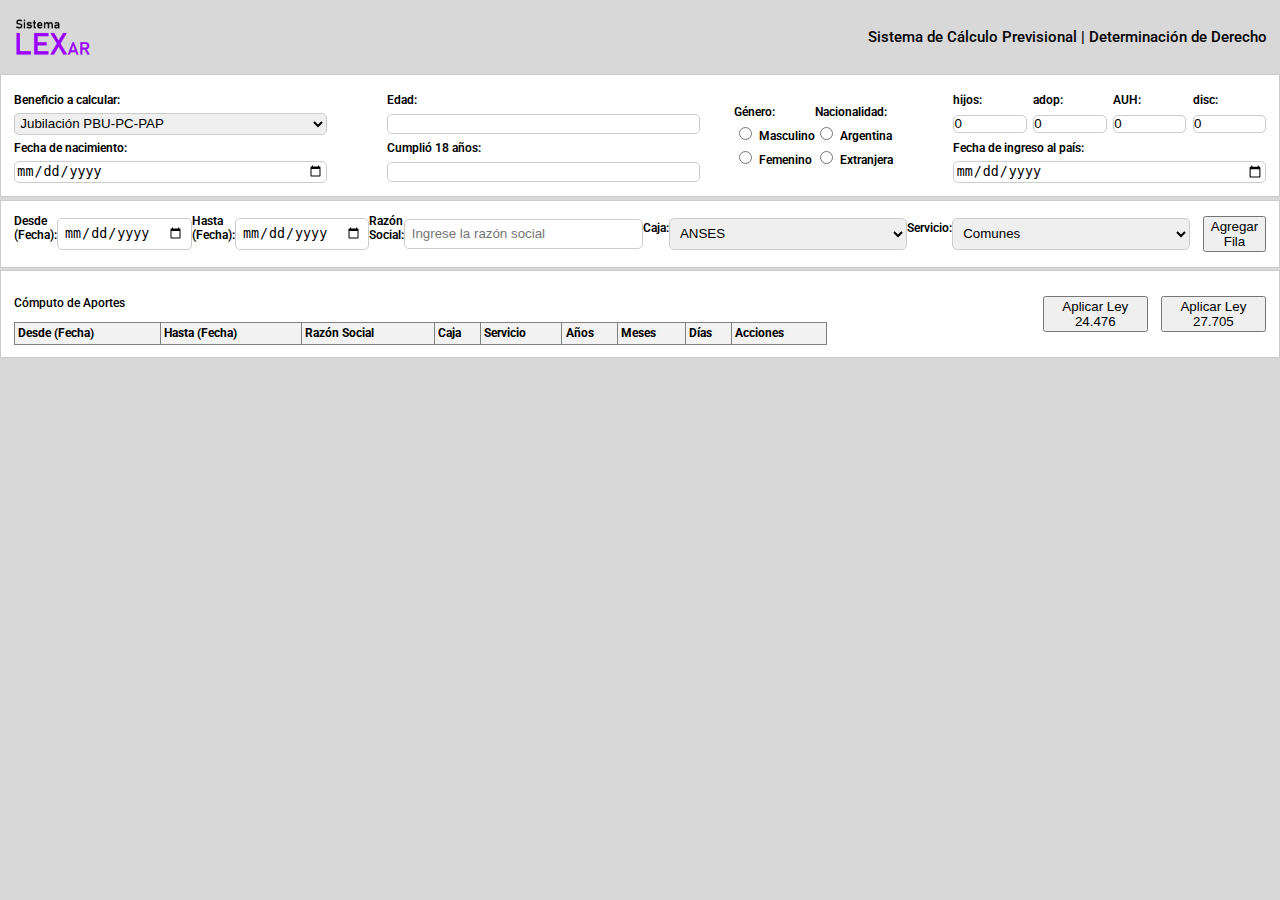
==== index.html @ a9c9a2fa "Add files via upload" ====
<!DOCTYPE html>
<html lang="en">

<head>
    <meta charset="UTF-8">
    <meta name="viewport" content="width=device-width, initial-scale=1.0">
    <title>Lexar | Sistema de Cálculo Previsional</title>
    <link rel="stylesheet" type="text/css" href="./styles.css">
    <link rel="preconnect" href="https://fonts.googleapis.com">
    <link rel="preconnect" href="https://fonts.gstatic.com" crossorigin>
    <link
        href="https://fonts.googleapis.com/css2?family=Roboto:ital,wght@0,100;0,300;0,400;0,500;0,700;0,900;1,100;1,300;1,400;1,500;1,700;1,900&display=swap"
        rel="stylesheet">
    <script src="./script.js" defer></script>
</head>

<body>

    <header>
        <img class="logo-principal" src="./resources/Logo.png" alt="LEXAR">
        <h3 class="titulo">Sistema de Cálculo Previsional | Determinación de Derecho</h3>
    </header>

    <div class="datos">

        <div class="befenac">
            <div class="beneficio-box">
                <label for="beneficio">Beneficio a calcular:</label>
                <select id="beneficio">
                    <option value="Jubilacion-PBU-PC-PAP">Jubilación PBU-PC-PAP</option>
                    <option value="Pension-Jubilado">Pensión por Fallecimiento de Jubilado</option>
                    <option value="Pension-PBU">Pensión de PBU</option>
                    <option value="RTI">RTI</option>
                    <option value="Prestacion-Anticipada">Prestación Anticipada</option>
                </select>
            </div>

            <div class="fecha-nacimiento">
                <label for="fecha-nacimiento">Fecha de nacimiento:</label>
                <input type="date" id="fecha-nacimiento">
            </div>
        </div>


        <div class="edaños">

            <div class="edad">
                <label for="edad">Edad:</label>
                <input type="text" id="edad" readonly>
            </div>

            <div class="c18años">
                <label for="18años">Cumplió 18 años:</label>
                <input type="text" id="18años" readonly>
            </div>
        </div>

        <div class="senac">
            <div class="sexo">
                <label for="genero">Género:</label><br>
                <input type="radio" id="masculino" name="genero" value="masculino">
                <label for="masculino">Masculino</label><br>
                <input type="radio" id="femenino" name="genero" value="femenino">
                <label for="femenino">Femenino</label><br>
            </div>

            <div class="nacionalidad">
                <label for="nacionalidad">Nacionalidad:</label><br>
                <input type="radio" id="argentina" name="nacionalidad" value="argentina">
                <label for="argentina">Argentina</label><br>
                <input type="radio" id="extranjera" name="nacionalidad" value="extranjera">
                <label for="extranjera">Extranjera</label><br>
            </div>
        </div>

    
    
        <div class="tarfecing">
            <div class="tareas-cuidado">
                <div class="tarea-cuidado-item">
                    <label for="input-hijos">hijos:</label>
                    <input type="number" id="input-hijos" min="0" value="0">
                </div>

                <div class="tarea-cuidado-item">
                    <label for="input-hijos-adoptados">adop:</label>
                    <input type="number" id="input-hijos-adoptados" min="0" value="0">
                </div>

                <div class="tarea-cuidado-item">
                    <label for="input-hijos-auh">AUH:</label>
                    <input type="number" id="input-hijos-auh" min="0" value="0">
                </div>

                <div class="tarea-cuidado-item">
                    <label for="input-hijos-discapacidad">disc:</label>
                    <input type="number" id="input-hijos-discapacidad" min="0" value="0">
                </div>
            </div>

            <div class="fec-ingreso">
                <label for="fec-ingreso">Fecha de ingreso al país:</label>
                <input type="date" id="fec-ingreso">
            </div>
        </div>

    </div>

    <div class="medio">
        <div class="agregar-fila">
            <label for="input-desde">Desde (Fecha):</label>
            <input type="date" id="input-desde">
            <label for="input-hasta">Hasta (Fecha):</label>
            <input type="date" id="input-hasta">
            <label for="input-razon-social">Razón Social:</label>
            <input type="text" id="input-razon-social" placeholder="Ingrese la razón social">
            <label for="input-caja">Caja:</label>
            <select id="input-caja">
                <option value="ANSES">ANSES</option>
                <option value="Provincia">Provincia</option>
                <option value="Otro">Otro</option>
            </select>
            <label for="input-servicio">Servicio:</label>
            <select id="input-servicio">
                <option value="comunes">Comunes</option>
                <option value="autonomo">Autónomo/Monotributista</option>
                <option value="insalubre">Insalubre</option>
            </select>
            <button type="button" onclick="agregarFila()">Agregar Fila</button>


        </div>

        <div class="aportes">
            <div class="tabla-aportes">
                <h3 class="titulo-tabla">Cómputo de Aportes</h3>
                <table id="tabla-info" border="1">
                    <thead>
                        <tr>
                            <th>Desde (Fecha)</th>
                            <th>Hasta (Fecha)</th>
                            <th>Razón Social</th>
                            <th>Caja</th>
                            <th>Servicio</th>
                            <th>Años</th>
                            <th>Meses</th>
                            <th>Días</th>
                            <th>Acciones</th>
                        </tr>
                    </thead>
                    <tbody>
                        <!-- Las filas se agregarán aquí -->
                    </tbody>
                </table>

            </div>
            <button id="btnLey24476">Aplicar Ley 24.476</button>
<button id="btnLey27705">Aplicar Ley 27.705</button>


        </div>
    </div>


</body>

</html>
---- styles.css ----
body {
    font-family: 'Roboto', sans-serif;
    margin: 0;
    padding: 0;
    background-color: #d8d8d8;
    width: 100%; /* Se asegura de que el body use el 100% del ancho disponible */
    height: auto;
    box-sizing: border-box; /* Incluye padding y borde en el ancho y alto */
}

header {
    width: 100%;
    display: flex;
    align-items: center;
    justify-content: space-between;
    padding: 1%;
    box-sizing: border-box; /* Asegura que el padding se incluya en el ancho */
}

.logo-principal {
    width: 80px;
    height: auto;
}

.titulo {
    font-size: 15px;
    font-weight: 500;
}

.datos {
    padding: 1%;
    background-color: #fff;
    line-height: 1.5; /* Mejora la legibilidad */
    display: flex;
    align-items: center;
    justify-content: space-between;
    width: 100%;
    box-sizing: border-box; /* Asegura que el padding se incluya en el ancho */
    border: 1px solid #cccccc;
}

.befenac, .edaños, .tarfecing {
    flex: 1; /* Permite que los elementos se distribuyan equitativamente */
    margin-left: 2%;
    max-width: 25%; /* Asegura que no se excedan del 25% */
    box-sizing: border-box; /* Asegura que el padding se incluya en el ancho */
}

.senac{
    display: flex;
    max-width: 30%;
}

.befenac:first-child, .edaños:first-child, .senac:first-child, .tarfecing:first-child {
    margin-left: 0; /* Elimina el margen izquierdo del primer elemento */
}

label {
    font-size: 12px;
    font-weight: 600;
    margin-bottom: 1%;
}

input[type="date"],
input[type="text"],
input[type="number"],
select {
    width: 100%;
    padding: 0.5%;
    border: 1px solid #ccc;
    border-radius: 5px;
    box-sizing: border-box; /* Asegura que el padding se incluya en el ancho */
}

.tareas-cuidado {
    display: flex;
    flex-wrap: wrap; /* Permite que los elementos se envuelvan */
}

.tarea-cuidado-item {
    flex: 1; /* Permite que los elementos se distribuyan equitativamente */
    margin-right: 2%;
    max-width: 30%; /* Asegura que no se excedan del 30% */
    box-sizing: border-box; /* Asegura que el padding se incluya en el ancho */
}

.tarea-cuidado-item:last-child {
    margin-right: 0; /* Elimina el margen derecho del último elemento */
}

.medio {
    display: flex;
    flex-direction: column;
    justify-content: center;
    align-items: center;
    width: 100%;
    height: 100%;
}

.agregar-fila, .aportes {
    display: flex;
    align-items: center;
    justify-content: space-between;
    padding: 1%;
    background-color: #fff;
    box-sizing: border-box; /* Asegura que el padding se incluya en el ancho */
    width: 100%;
    border: 1px solid #cccccc;
    margin-top: 0.2%;
}

#input-desde, #input-hasta{
    width: 40%;
}


button{
    margin-left: 1%;
}

.carga-titulo, .titulo-tabla {
    font-size: 12px;
    font-weight: 500;
}

.tabla-aportes {
    display: flex;
    flex-direction: column;
    width: 100%;
}

#tabla-info {
    border-collapse: collapse;
    font-size: 12px;
    width: 80%; /* Se asegura de que la tabla use el 100% del ancho disponible */
    box-sizing: border-box; /* Asegura que el padding se incluya en el ancho */
}

#tabla-info th,
#tabla-info td {
    padding: 0.4%;
    text-align: left;
    box-sizing: border-box; /* Asegura que el padding se incluya en el ancho */
}

#tabla-info th {
    background-color: #f2f2f2;
}
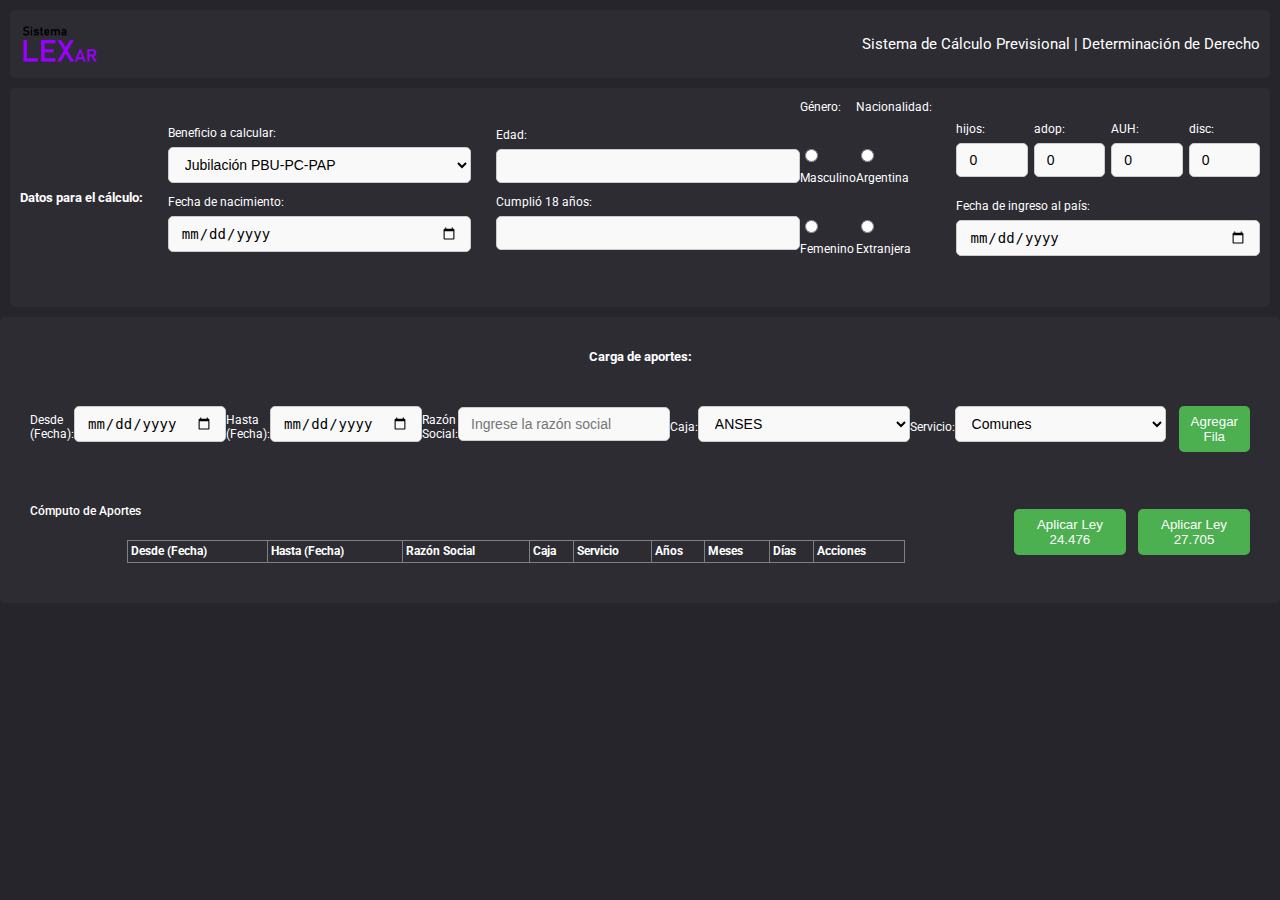
==== commit 50d4a7b2: "Update index.html" ====
--- a/index.html
+++ b/index.html
@@ -12,6 +12,8 @@
         href="https://fonts.googleapis.com/css2?family=Roboto:ital,wght@0,100;0,300;0,400;0,500;0,700;0,900;1,100;1,300;1,400;1,500;1,700;1,900&display=swap"
         rel="stylesheet">
     <script src="./script.js" defer></script>
+    <meta name="viewport" content="width=device-width, initial-scale=1.0">
+
 </head>
 
 <body>
@@ -22,6 +24,7 @@
     </header>
 
     <div class="datos">
+        <h5>Datos para el cálculo:</h5>
 
         <div class="befenac">
             <div class="beneficio-box">
@@ -107,6 +110,7 @@
     </div>
 
     <div class="medio">
+        <h5>Carga de aportes:</h5>
         <div class="agregar-fila">
             <label for="input-desde">Desde (Fecha):</label>
             <input type="date" id="input-desde">
@@ -164,4 +168,4 @@
 
 </body>
 
-</html>+</html>
--- a/styles.css
+++ b/styles.css
@@ -1,20 +1,25 @@
+/* Estilos generales */
 body {
     font-family: 'Roboto', sans-serif;
     margin: 0;
     padding: 0;
-    background-color: #d8d8d8;
-    width: 100%; /* Se asegura de que el body use el 100% del ancho disponible */
+    background-color: #25252b;
+    width: 100%;
     height: auto;
-    box-sizing: border-box; /* Incluye padding y borde en el ancho y alto */
+    box-sizing: border-box;
 }
 
 header {
-    width: 100%;
+    background-color: #2c2c32;
+    width: calc(100% - 20px); /* Ajustar para el padding del contenedor */
     display: flex;
     align-items: center;
     justify-content: space-between;
-    padding: 1%;
-    box-sizing: border-box; /* Asegura que el padding se incluya en el ancho */
+    padding: 10px;
+    box-sizing: border-box;
+    color: #ffffff;
+    margin: 10px auto; /* Centrando el header */
+    border-radius: 5px;
 }
 
 .logo-principal {
@@ -24,41 +29,51 @@
 
 .titulo {
     font-size: 15px;
-    font-weight: 500;
+    font-weight: 400;
+}
+
+.container {
+    padding: 10px;
 }
 
 .datos {
-    padding: 1%;
-    background-color: #fff;
-    line-height: 1.5; /* Mejora la legibilidad */
-    display: flex;
+    padding: 10px;
+    background-color: #2c2c32;
+    line-height: 1.5;
+    display: flex;
+    flex-wrap: wrap;
     align-items: center;
     justify-content: space-between;
-    width: 100%;
-    box-sizing: border-box; /* Asegura que el padding se incluya en el ancho */
-    border: 1px solid #cccccc;
+    width: calc(100% - 20px);
+    box-sizing: border-box;
+    color: #ffffff;
+    margin: 10px auto; /* Centrando el contenedor */
+    border-radius: 5px;
 }
 
 .befenac, .edaños, .tarfecing {
-    flex: 1; /* Permite que los elementos se distribuyan equitativamente */
+    flex: 1;
     margin-left: 2%;
-    max-width: 25%; /* Asegura que no se excedan del 25% */
-    box-sizing: border-box; /* Asegura que el padding se incluya en el ancho */
-}
-
-.senac{
+    max-width: 25%;
+    box-sizing: border-box;
+    margin-bottom: 10px; /* Espaciado vertical entre elementos */
+}
+
+.senac {
     display: flex;
     max-width: 30%;
+    margin-bottom: 10px; /* Espaciado vertical entre elementos */
 }
 
 .befenac:first-child, .edaños:first-child, .senac:first-child, .tarfecing:first-child {
-    margin-left: 0; /* Elimina el margen izquierdo del primer elemento */
+    margin-left: 0;
 }
 
 label {
     font-size: 12px;
-    font-weight: 600;
-    margin-bottom: 1%;
+    font-weight: 400;
+    margin-bottom: 5px; /* Espaciado entre el label y el input */
+    display: block;
 }
 
 input[type="date"],
@@ -66,26 +81,40 @@
 input[type="number"],
 select {
     width: 100%;
-    padding: 0.5%;
+    padding: 8px 12px;
     border: 1px solid #ccc;
     border-radius: 5px;
-    box-sizing: border-box; /* Asegura que el padding se incluya en el ancho */
+    box-sizing: border-box;
+    margin-bottom: 10px; /* Espaciado vertical entre inputs */
+    font-size: 14px;
+    background-color: #f9f9f9;
+    transition: border-color 0.3s, box-shadow 0.3s;
+}
+
+input[type="date"]:focus,
+input[type="text"]:focus,
+input[type="number"]:focus,
+select:focus {
+    border-color: #66afe9;
+    box-shadow: 0 0 5px rgba(102, 175, 233, 0.5);
+    outline: none;
 }
 
 .tareas-cuidado {
     display: flex;
-    flex-wrap: wrap; /* Permite que los elementos se envuelvan */
+    flex-wrap: wrap;
 }
 
 .tarea-cuidado-item {
-    flex: 1; /* Permite que los elementos se distribuyan equitativamente */
+    flex: 1;
     margin-right: 2%;
-    max-width: 30%; /* Asegura que no se excedan del 30% */
-    box-sizing: border-box; /* Asegura que el padding se incluya en el ancho */
+    max-width: 30%;
+    box-sizing: border-box;
+    margin-bottom: 10px; /* Espaciado vertical entre elementos */
 }
 
 .tarea-cuidado-item:last-child {
-    margin-right: 0; /* Elimina el margen derecho del último elemento */
+    margin-right: 0;
 }
 
 .medio {
@@ -93,29 +122,44 @@
     flex-direction: column;
     justify-content: center;
     align-items: center;
-    width: 100%;
+    width: calc(100% - 20px);
     height: 100%;
+    color: #ffffff;
+    margin: 10px auto; /* Centrando el contenedor */
+    border-radius: 5px;
+    background-color: #2c2c32;
+    padding: 10px;
 }
 
 .agregar-fila, .aportes {
     display: flex;
     align-items: center;
     justify-content: space-between;
-    padding: 1%;
-    background-color: #fff;
-    box-sizing: border-box; /* Asegura que el padding se incluya en el ancho */
-    width: 100%;
-    border: 1px solid #cccccc;
-    margin-top: 0.2%;
-}
-
-#input-desde, #input-hasta{
+    padding: 10px;
+    background-color: #2c2c32;
+    box-sizing: border-box;
+    width: calc(100% - 20px);
+    margin: 10px auto; /* Centrando el contenedor */
+    border-radius: 5px;
+}
+
+#input-desde, #input-hasta {
     width: 40%;
 }
 
-
-button{
+button {
     margin-left: 1%;
+    padding: 8px 12px;
+    background-color: #4CAF50;
+    color: white;
+    border: none;
+    border-radius: 5px;
+    cursor: pointer;
+    transition: background-color 0.3s;
+}
+
+button:hover {
+    background-color: #45a049;
 }
 
 .carga-titulo, .titulo-tabla {
@@ -132,17 +176,57 @@
 #tabla-info {
     border-collapse: collapse;
     font-size: 12px;
-    width: 80%; /* Se asegura de que la tabla use el 100% del ancho disponible */
-    box-sizing: border-box; /* Asegura que el padding se incluya en el ancho */
+    width: 80%;
+    box-sizing: border-box;
+    margin: 10px auto; /* Centrando la tabla */
 }
 
 #tabla-info th,
 #tabla-info td {
     padding: 0.4%;
     text-align: left;
-    box-sizing: border-box; /* Asegura que el padding se incluya en el ancho */
+    box-sizing: border-box;
 }
 
 #tabla-info th {
-    background-color: #f2f2f2;
-}
+    background-color: #2c2c32;
+}
+
+/* Media Queries para pantallas pequeñas */
+@media (max-width: 768px) {
+    .datos, .medio, .agregar-fila, .aportes {
+        flex-direction: column;
+        align-items: flex-start;
+    }
+
+    .befenac, .edaños, .tarfecing {
+        max-width: 100%;
+        margin-left: 0;
+        margin-bottom: 10px;
+    }
+
+    .senac {
+        max-width: 100%;
+        flex-direction: column;
+        margin-bottom: 10px;
+    }
+
+    .tarea-cuidado-item {
+        max-width: 100%;
+        margin-right: 0;
+        margin-bottom: 10px;
+    }
+
+    #input-desde, #input-hasta {
+        width: 100%;
+    }
+
+    .tabla-aportes {
+        width: 100%;
+        overflow-x: auto;
+    }
+
+    #tabla-info {
+        width: 100%;
+    }
+}
